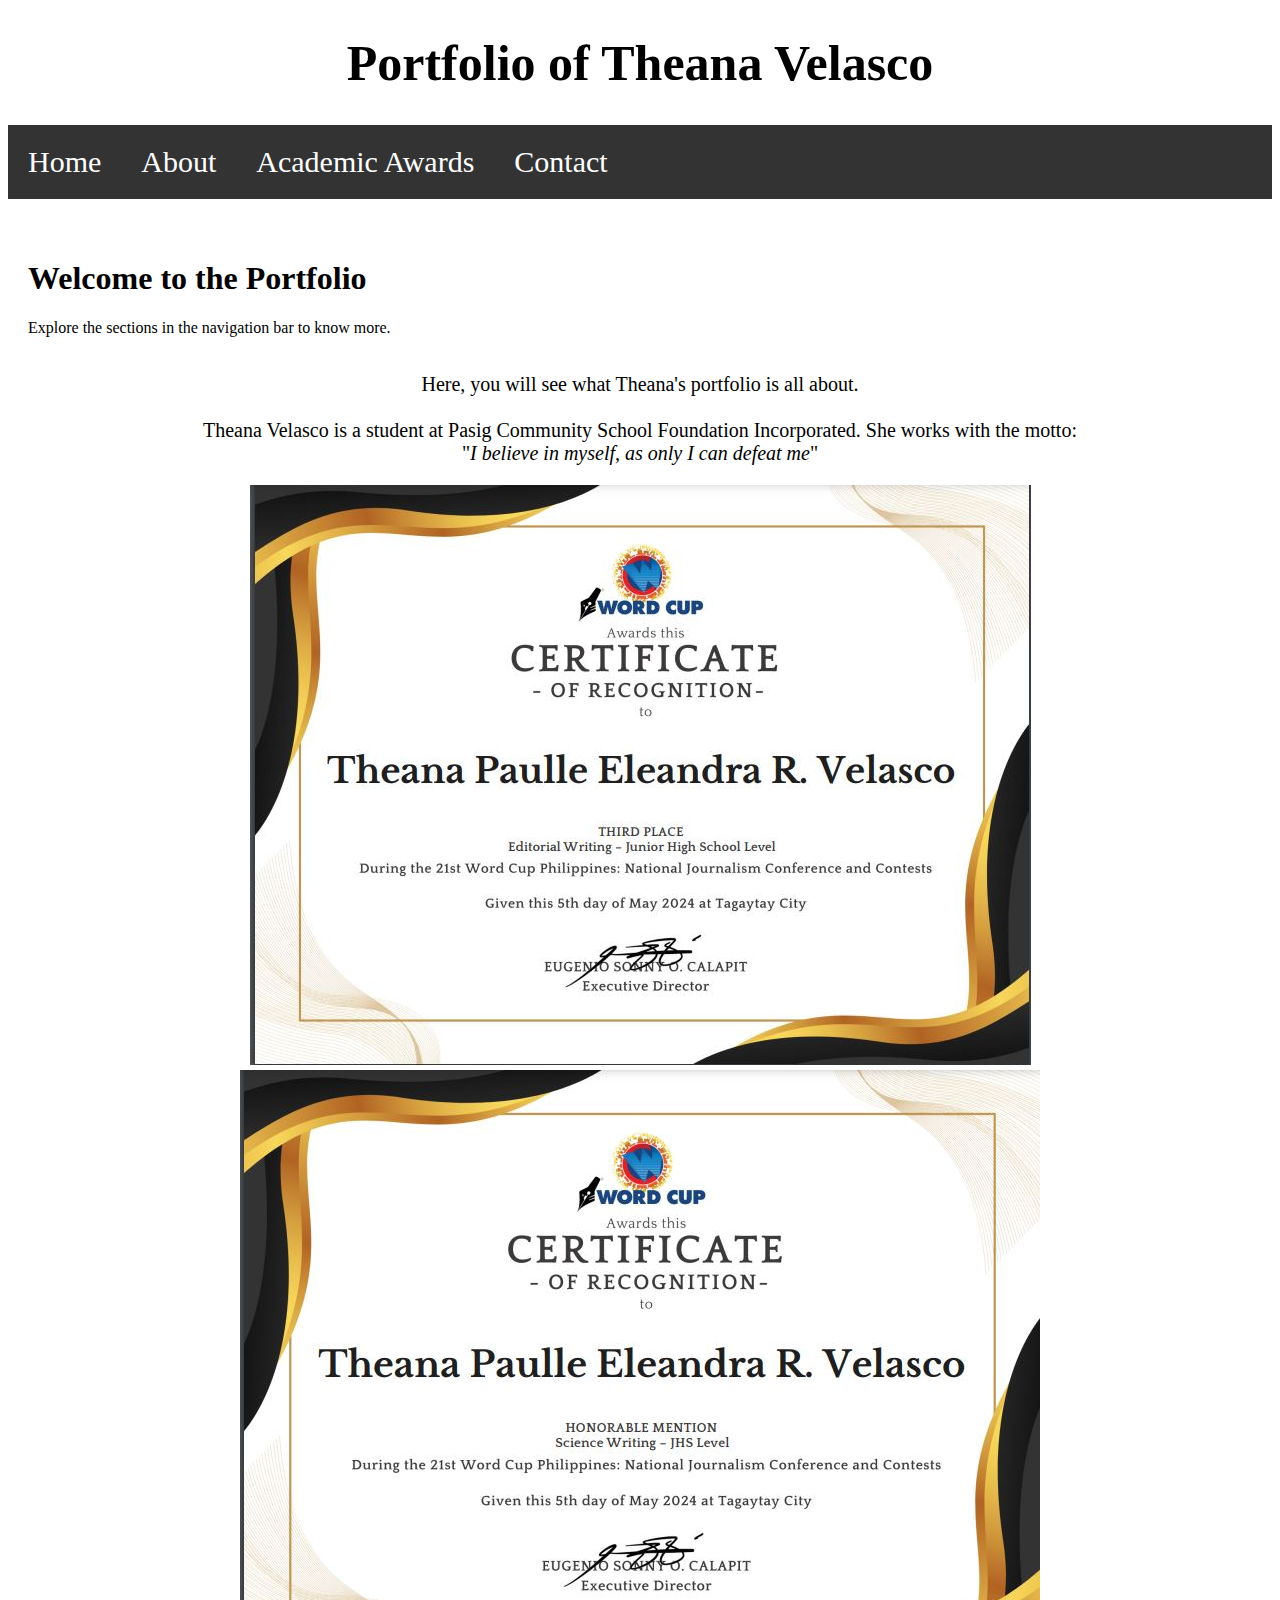
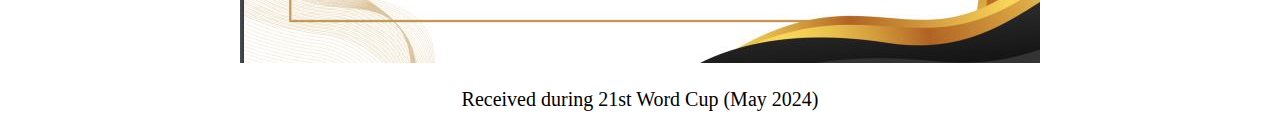
==== CSS-Portfolio/index.html @ d6ef83e9 "Add files via upload" ====
<!DOCTYPE html>
<html lang="en">
<head>
    <meta charset="UTF-8">
    <meta name="viewport" content="width=device-width, initial-scale=1.0">
    <title>Portfolio of Theana Velasco</title>
    <style>
        /* External Styles */
        .header {
            font-family: 'Times New Roman', serif;
            font-size: 25px;
            color: black;
            text-align: center;
            margin-top: 20px;
        }
        .navbar {
            font-family: 'Times New Roman', serif;
            font-size: 20px;
            color: black;
            text-align: center;
            margin-bottom: 20px;
        }
        .content {
            font-family: 'Times New Roman', serif;
            font-size: 20px;
            color: black;
            text-align: center;
        }
        .footer {
            font-family: 'Times New Roman', serif;
            font-size: 20px;
            color: black;
            text-align: center;
            margin-top: 20px;
        }
    </style>
</head>
<body>

    <div class="header">
        <h1>Portfolio of Theana Velasco</h1>
    </div>
    
    <style>
        /* Style for the navigation bar */
        .navbar {
            font-family: 'Times New Roman', serif; /* External style */
            font-size: 30px;
            background-color: #333;
            overflow: hidden;
        }

        /* Links inside the navbar */
        .navbar a {
            float: left;
            display: block;
            color: white;
            text-align: center;
            padding:20px;
            text-decoration: none;
        }

        /* Change color on hover */
        .navbar a:hover {
            background-color: #ddd;
            color: black;
        }
    </style>
</head>
<body>

    <!-- Navigation Bar -->
    <div class="navbar">
        <a href="index.html">Home</a>
        <a href="about.html">About</a>
        <a href="academic awards.html">Academic Awards</a>
        <a href="contact.html">Contact</a>
    </div>

    <!-- Sample content to show the effect of the navigation bar -->
    <div style="padding: 20px;">
        <h1>Welcome to the Portfolio</h1>
        <p>Explore the sections in the navigation bar to know more.</p>
    </div>

    <div class="content">
        Here, you will see what Theana's portfolio is all about.<br><br>
        Theana Velasco is a student at Pasig Community School Foundation Incorporated. She works with the motto:<br>
        "<i>I believe in myself, as only I can defeat me</i>"</p>
        
        <!-- Certificates -->
        <img src="Editorial.JPG">
        <img src="Science.JPG">
        <p>Received during 21st Word Cup (May 2024)</p>
    </div>
</body>
</html>
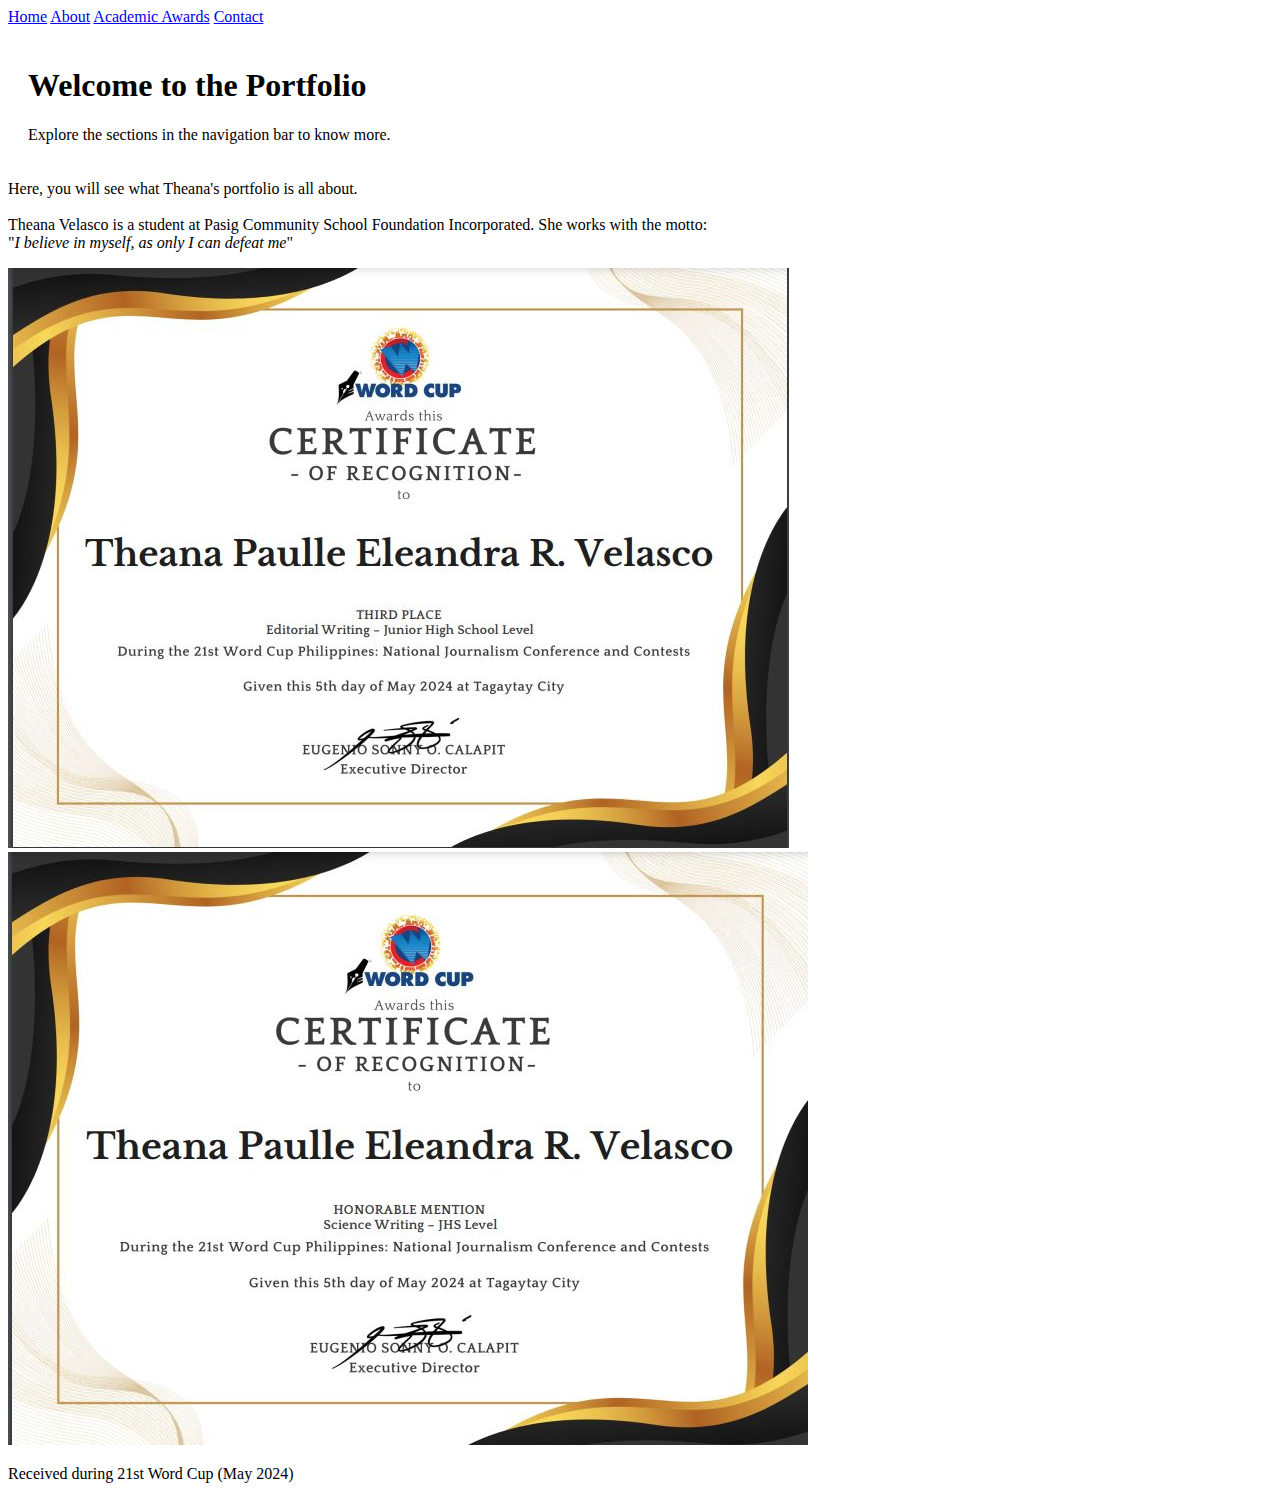
==== commit 6942a3d2: "Update index.html" ====
--- a/CSS-Portfolio/index.html
+++ b/CSS-Portfolio/index.html
@@ -4,68 +4,6 @@
     <meta charset="UTF-8">
     <meta name="viewport" content="width=device-width, initial-scale=1.0">
     <title>Portfolio of Theana Velasco</title>
-    <style>
-        /* External Styles */
-        .header {
-            font-family: 'Times New Roman', serif;
-            font-size: 25px;
-            color: black;
-            text-align: center;
-            margin-top: 20px;
-        }
-        .navbar {
-            font-family: 'Times New Roman', serif;
-            font-size: 20px;
-            color: black;
-            text-align: center;
-            margin-bottom: 20px;
-        }
-        .content {
-            font-family: 'Times New Roman', serif;
-            font-size: 20px;
-            color: black;
-            text-align: center;
-        }
-        .footer {
-            font-family: 'Times New Roman', serif;
-            font-size: 20px;
-            color: black;
-            text-align: center;
-            margin-top: 20px;
-        }
-    </style>
-</head>
-<body>
-
-    <div class="header">
-        <h1>Portfolio of Theana Velasco</h1>
-    </div>
-    
-    <style>
-        /* Style for the navigation bar */
-        .navbar {
-            font-family: 'Times New Roman', serif; /* External style */
-            font-size: 30px;
-            background-color: #333;
-            overflow: hidden;
-        }
-
-        /* Links inside the navbar */
-        .navbar a {
-            float: left;
-            display: block;
-            color: white;
-            text-align: center;
-            padding:20px;
-            text-decoration: none;
-        }
-
-        /* Change color on hover */
-        .navbar a:hover {
-            background-color: #ddd;
-            color: black;
-        }
-    </style>
 </head>
 <body>
 
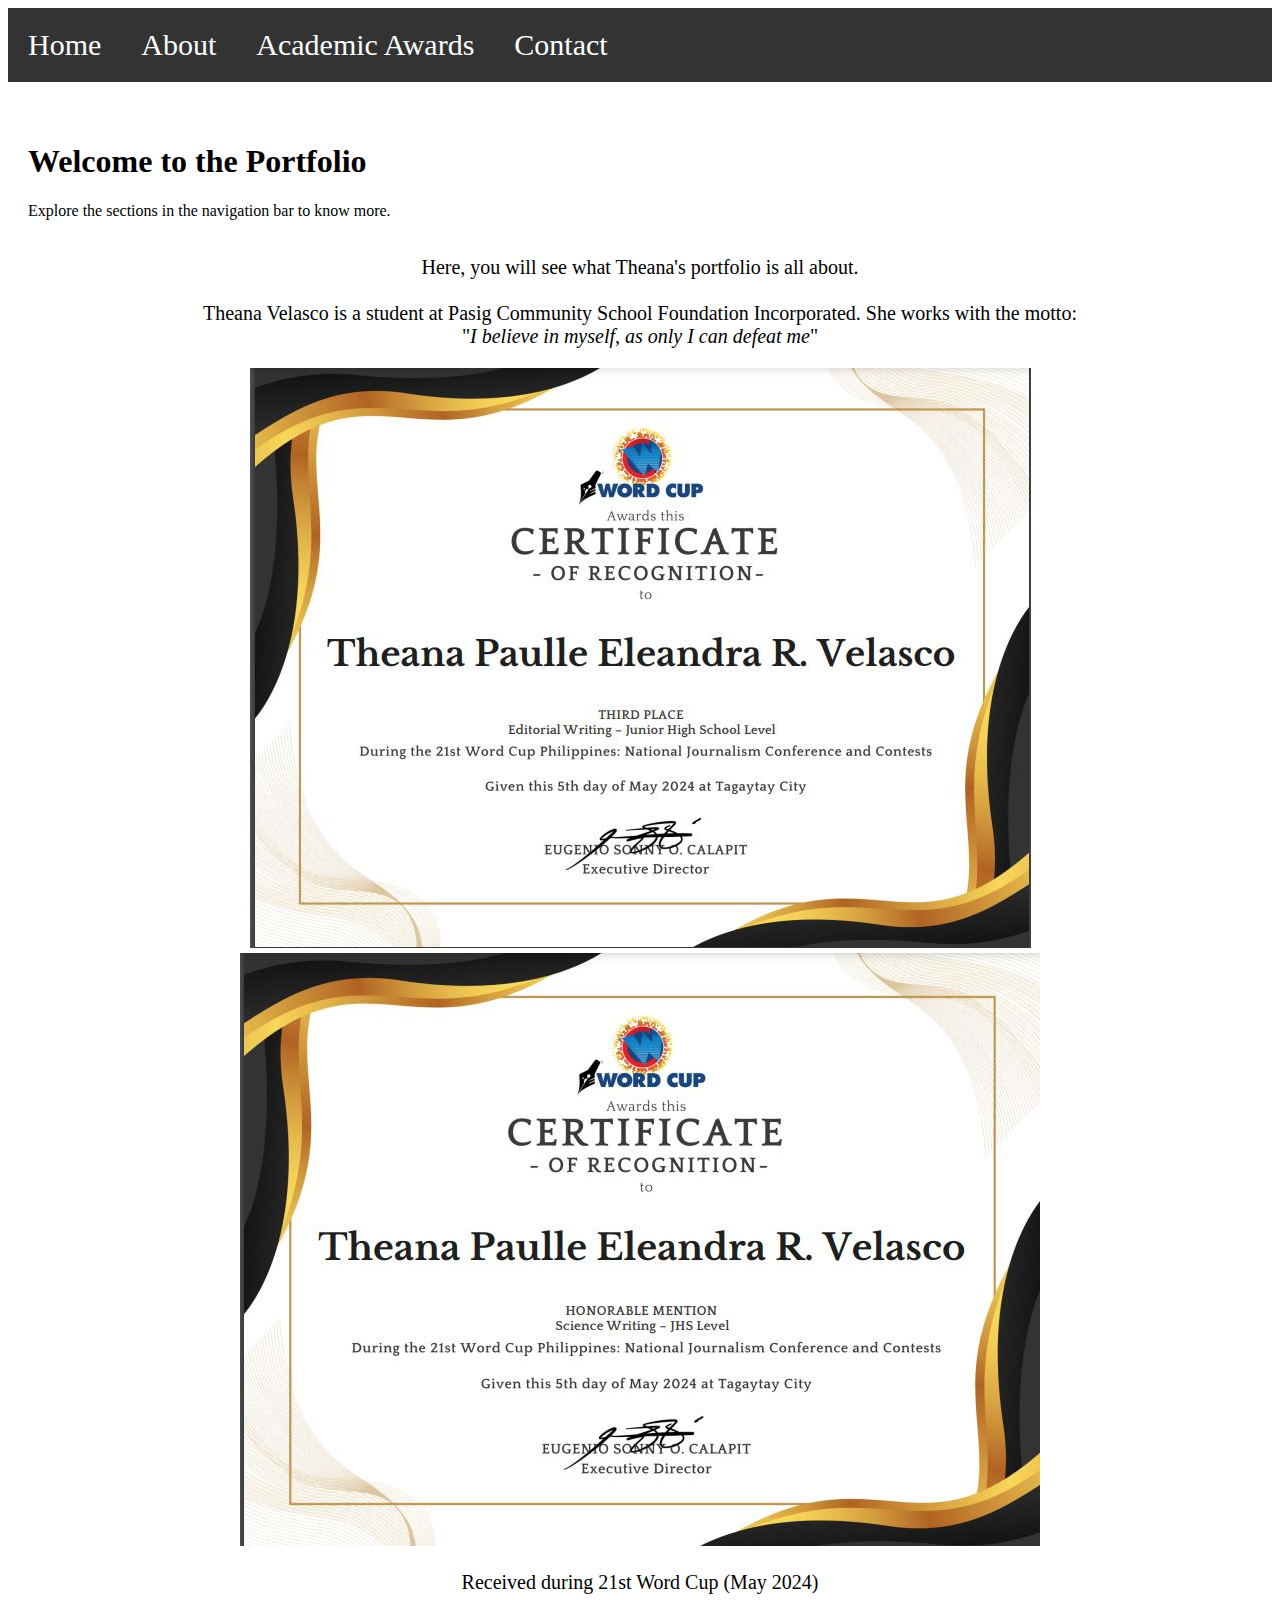
==== commit 449ebb17: "Update index.html" ====
--- a/CSS-Portfolio/index.html
+++ b/CSS-Portfolio/index.html
@@ -3,6 +3,8 @@
 <head>
     <meta charset="UTF-8">
     <meta name="viewport" content="width=device-width, initial-scale=1.0">
+    <link rel="stylesheet" 
+    href="styles.css">
     <title>Portfolio of Theana Velasco</title>
 </head>
 <body>
--- a/CSS-Portfolio/styles.css
+++ b/CSS-Portfolio/styles.css
@@ -0,0 +1,45 @@
+        .header {
+            font-family: 'Times New Roman', serif;
+            font-size: 25px;
+            color: black;
+            text-align: center;
+            margin-top: 20px;
+        }
+        .navbar {
+            font-family: 'Times New Roman', serif;
+            font-size: 20px;
+            color: black;
+            text-align: center;
+            margin-bottom: 20px;
+        }
+        .content {
+            font-family: 'Times New Roman', serif;
+            font-size: 20px;
+            color: black;
+            text-align: center;
+        }
+        .footer {
+            font-family: 'Times New Roman', serif;
+            font-size: 20px;
+            color: black;
+            text-align: center;
+            margin-top: 20px;
+        }
+        .navbar {
+            font-family: 'Times New Roman', serif; 
+            font-size: 30px;
+            background-color: #333;
+            overflow: hidden;
+        }
+        .navbar a {
+            float: left;
+            display: block;
+            color: white;
+            text-align: center;
+            padding:20px;
+            text-decoration: none;
+        }
+        .navbar a:hover {
+            background-color: #ddd;
+            color: black;
+        }